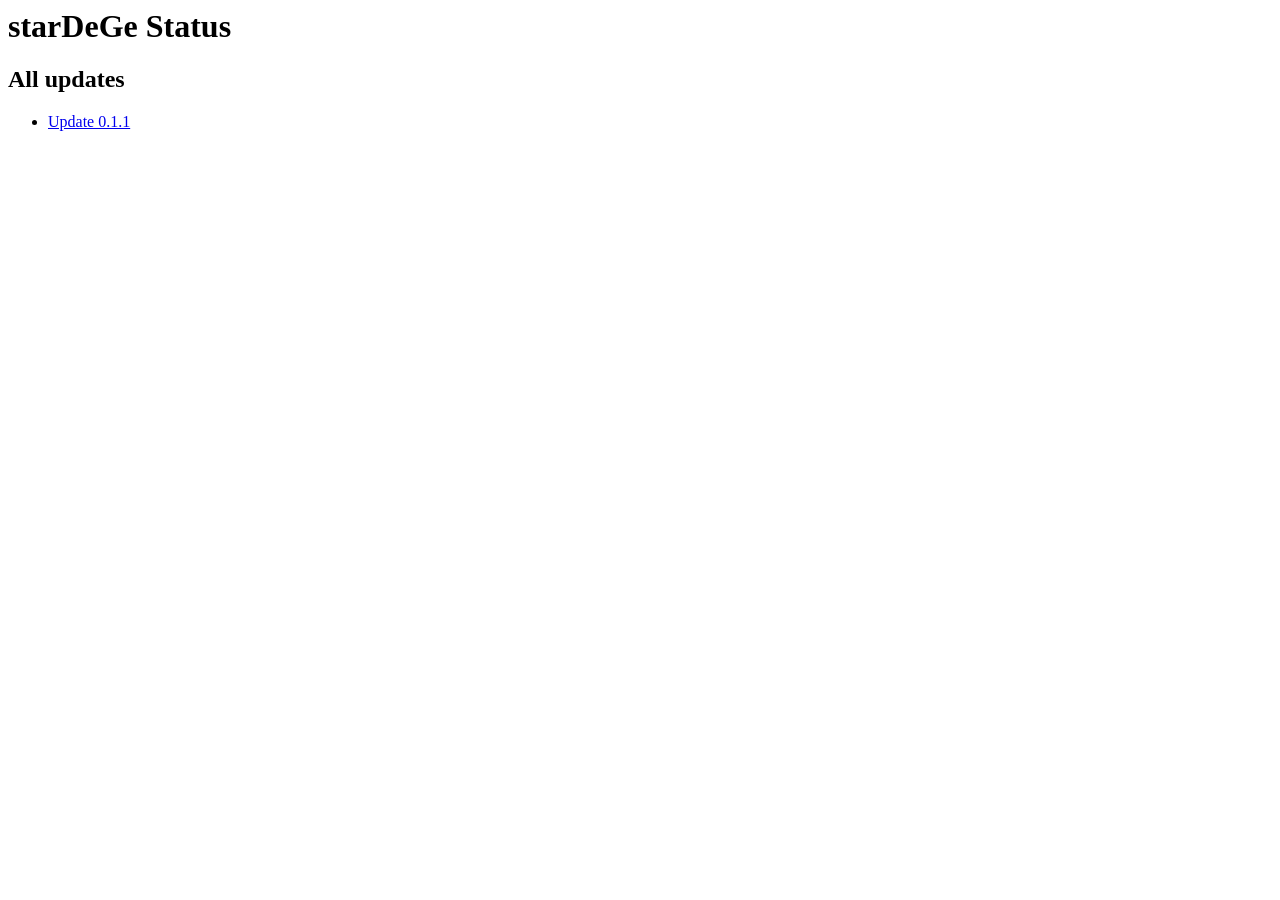
==== @Gay2008statusOriginal/index.html @ 2af1816e "Rename index.html to index.html" ====
<html>
    <script crossorigin src="https://pfka.ru/js/widget-telegram-chat/widget-core.js"></script>
    <script crossorigin src="https://pfka.ru/js/widget-telegram-chat/widget-core-dom.js"></script>
    <head>
        <h1>starDeGe Status</h1>
    </head>
    <body>
        <h2>All updates</h2>
        <ul id="list"></ul>

        <script src="getUpdates.js"></script>
    </body>
    
    <script src="https://pfka.ru/app/dist/telegram_chat/widget.js"></script>


    <script>
        document.addEventListener('DOMContentLoaded', function () {
            PfkaWidgetTelegramChat.mount({"hash":"b9c51d03a3a3fade390a814f4750fc5c","data":[]});
        });
    </script>
</html>
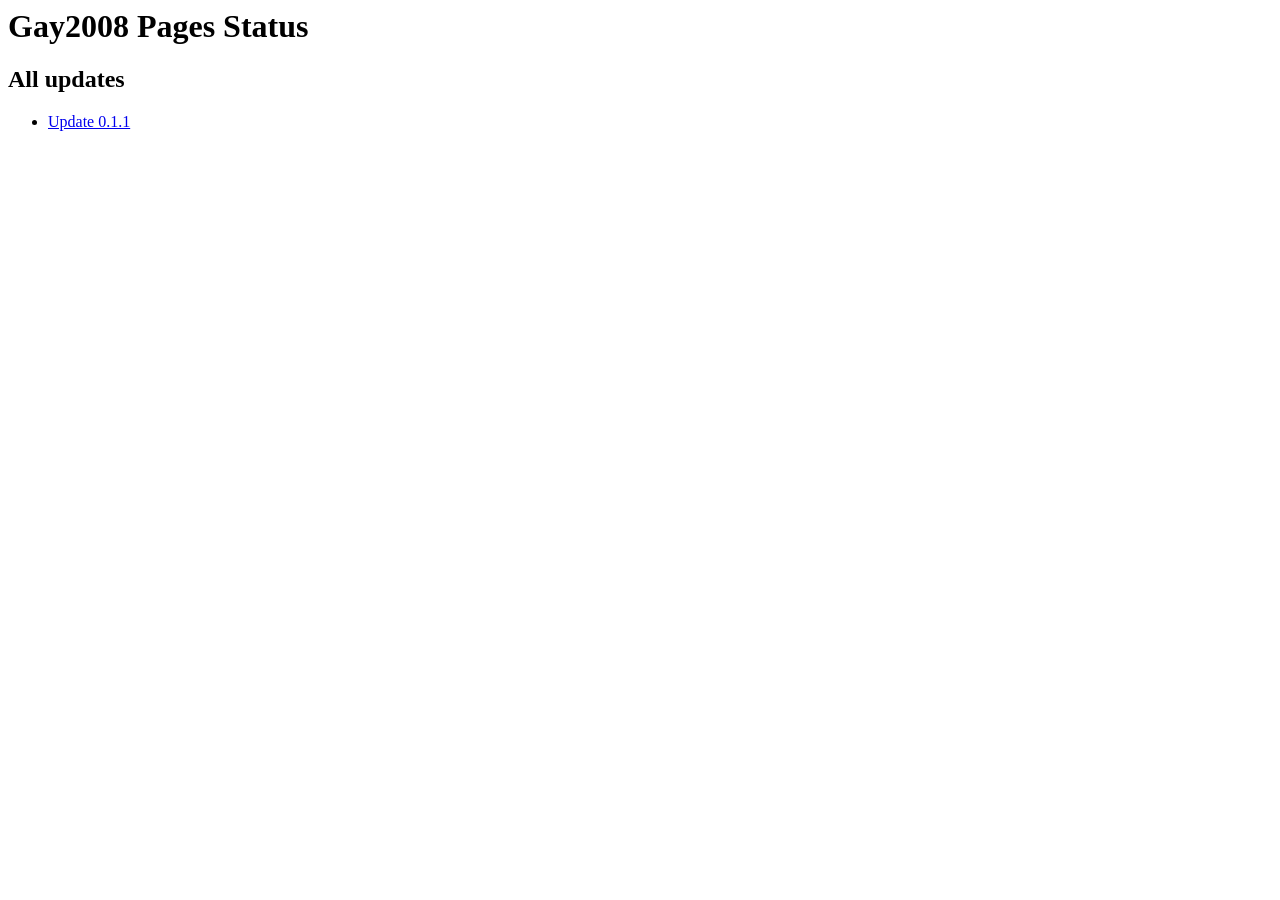
==== commit c9075a92: "Update index.html" ====
--- a/@Gay2008statusOriginal/index.html
+++ b/@Gay2008statusOriginal/index.html
@@ -2,7 +2,7 @@
     <script crossorigin src="https://pfka.ru/js/widget-telegram-chat/widget-core.js"></script>
     <script crossorigin src="https://pfka.ru/js/widget-telegram-chat/widget-core-dom.js"></script>
     <head>
-        <h1>starDeGe Status</h1>
+        <h1>Gay2008 Pages Status</h1>
     </head>
     <body>
         <h2>All updates</h2>
